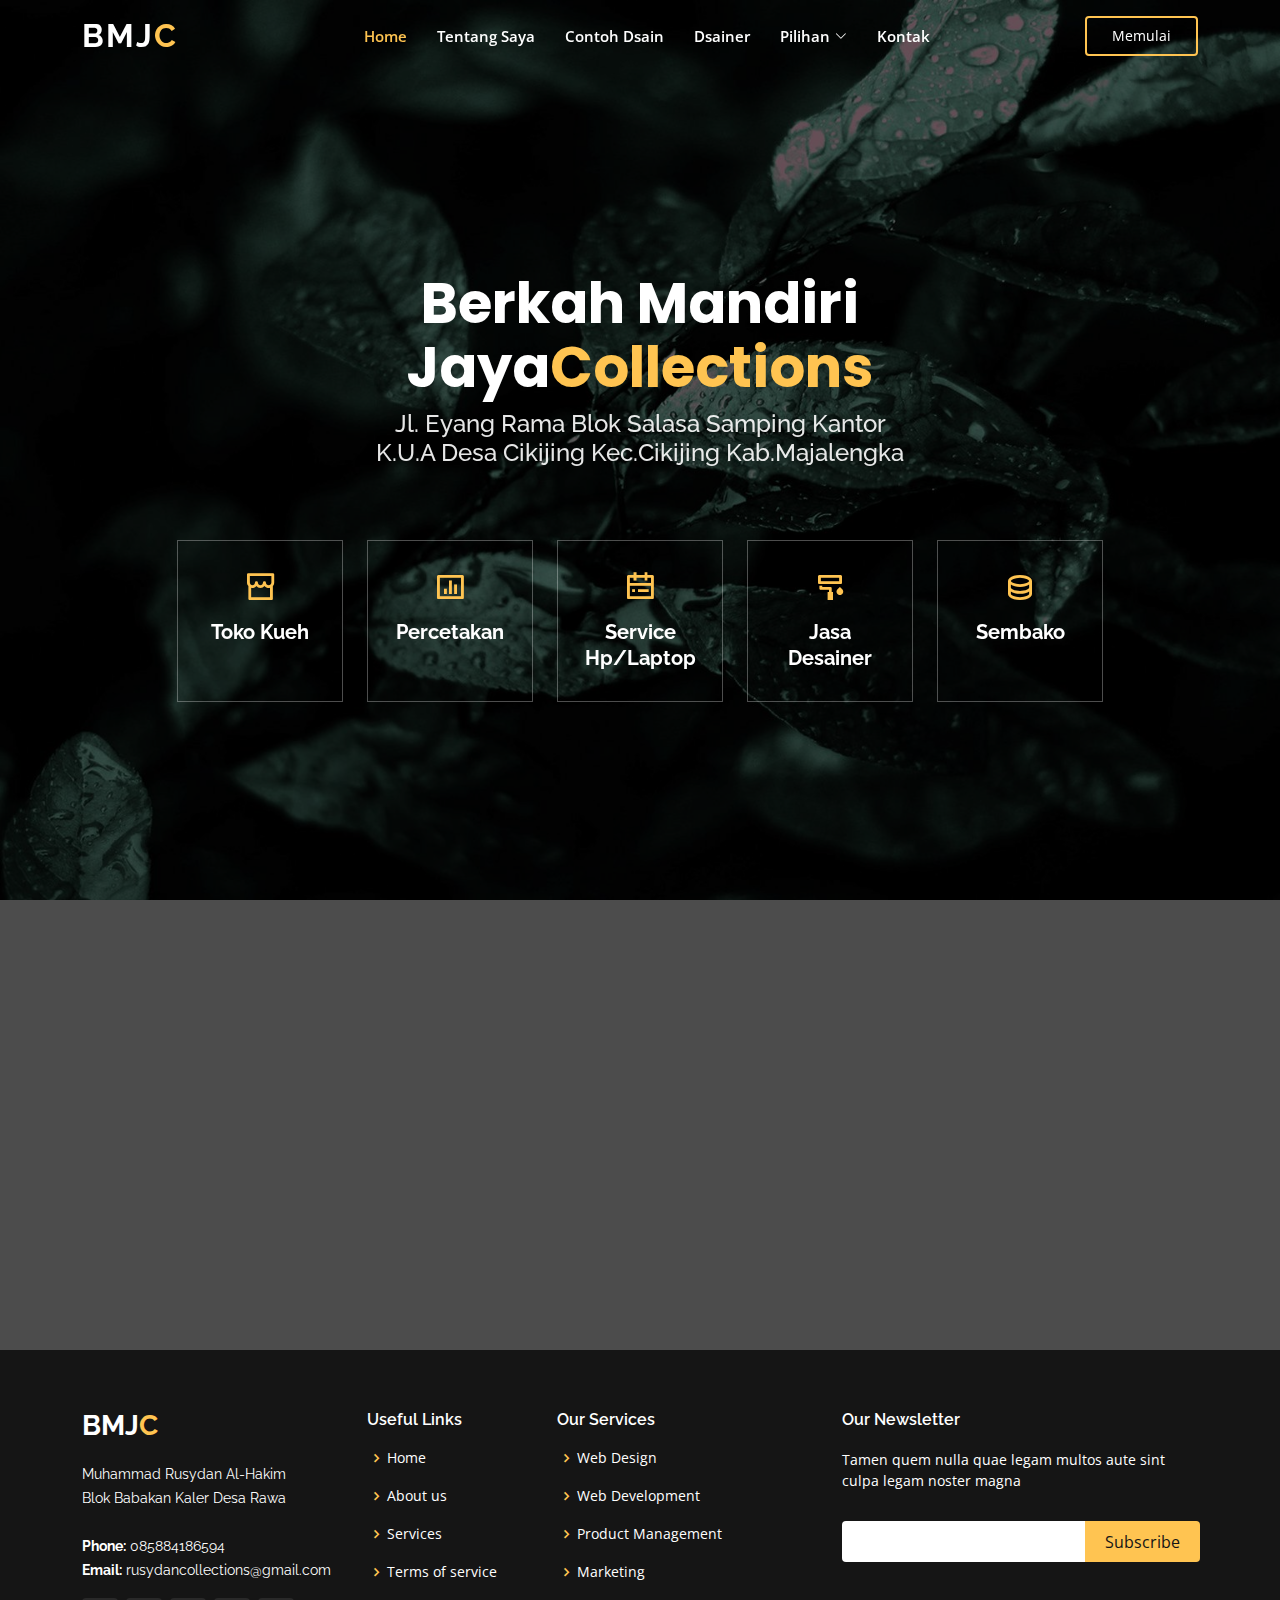
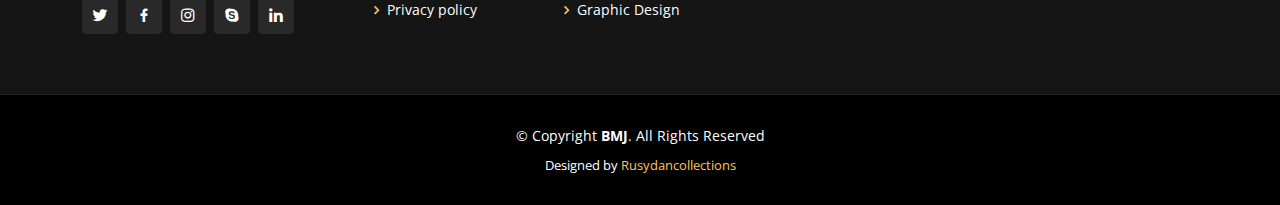
==== index.html @ 7a4e656d "j" ====
<!DOCTYPE html>
<html lang="en">

<head>
  <meta charset="utf-8">
  <meta content="width=device-width, initial-scale=1.0" name="viewport">

  <title>Rusydancollections</title>
  <meta content="" name="description">
  <meta content="" name="keywords">

  <!-- Favicons -->
  <link href="assets/img/favicon.png" rel="icon">
  <link href="assets/img/apple-touch-icon.png" rel="apple-touch-icon">

  <!-- Google Fonts -->
  <link href="https://fonts.googleapis.com/css?family=Open+Sans:300,300i,400,400i,600,600i,700,700i|Raleway:300,300i,400,400i,500,500i,600,600i,700,700i|Poppins:300,300i,400,400i,500,500i,600,600i,700,700i" rel="stylesheet">

  <!-- Vendor CSS Files -->
  <link href="assets/vendor/aos/aos.css" rel="stylesheet">
  <link href="assets/vendor/bootstrap/css/bootstrap.min.css" rel="stylesheet">
  <link href="assets/vendor/bootstrap-icons/bootstrap-icons.css" rel="stylesheet">
  <link href="assets/vendor/boxicons/css/boxicons.min.css" rel="stylesheet">
  <link href="assets/vendor/glightbox/css/glightbox.min.css" rel="stylesheet">
  <link href="assets/vendor/remixicon/remixicon.css" rel="stylesheet">
  <link href="assets/vendor/swiper/swiper-bundle.min.css" rel="stylesheet">

  <!-- Template Main CSS File -->
  <link href="assets/css/style.css" rel="stylesheet">

  <!-- =======================================================
  * Template Name: Gp - v4.7.0
  * Template URL: https://bootstrapmade.com/gp-free-multipurpose-html-bootstrap-template/
  * Author: BootstrapMade.com
  * License: https://bootstrapmade.com/license/
  ======================================================== -->
</head>

<body>

  <!-- ======= Header ======= -->
  <header id="header" class="fixed-top ">
    <div class="container d-flex align-items-center justify-content-lg-between">

      <h1 class="logo me-auto me-lg-0"><a href="index.html">BMJ<span>C</span></a></h1>
      <!-- Uncomment below if you prefer to use an image logo -->
      <!-- <a href="index.html" class="logo me-auto me-lg-0"><img src="assets/img/logo.png" alt="" class="img-fluid"></a>-->

      <nav id="navbar" class="navbar order-last order-lg-0">
        <ul>
          <li><a class="nav-link scrollto active" href="#hero">Home</a></li>
          <li><a class="nav-link scrollto" href="#about">Tentang Saya</a></li>
          <li><a class="nav-link scrollto " href="#portfolio">Contoh Dsain</a></li>
          <li><a class="nav-link scrollto" href="#team">Dsainer</a></li>
          <li class="dropdown"><a href="#"><span>Pilihan</span> <i class="bi bi-chevron-down"></i></a>
            <ul>
              <li><a href="#">Drop Down 1</a></li>
              <li class="dropdown"><a href="#"><span>Deep Drop Down</span> <i class="bi bi-chevron-right"></i></a>
                <ul>
                  <li><a href="#">Deep Drop Down 1</a></li>
                  <li><a href="#">Deep Drop Down 2</a></li>
                  <li><a href="#">Deep Drop Down 3</a></li>
                  <li><a href="#">Deep Drop Down 4</a></li>
                  <li><a href="#">Deep Drop Down 5</a></li>
                </ul>
              </li>
              <li><a href="#">Drop Down 2</a></li>
              <li><a href="#">Drop Down 3</a></li>
              <li><a href="#">Drop Down 4</a></li>
            </ul>
          </li>
          <li><a class="nav-link scrollto" href="#contact">Kontak</a></li>
        </ul>
        <i class="bi bi-list mobile-nav-toggle"></i>
      </nav><!-- .navbar -->
      
      <a href="#about" class="get-started-btn scrollto">Memulai</a>
      

    </div>
  </header><!-- End Header -->

  <!-- ======= Hero Section ======= -->
  <section id="hero" class="d-flex align-items-center justify-content-center">
    <div class="container" data-aos="fade-up">

      <div class="row justify-content-center" data-aos="fade-up" data-aos-delay="150">
        <div class="col-xl-6 col-lg-8">
          <h1>Berkah Mandiri Jaya<span>Collections</span></h1>
          <h2>Jl. Eyang Rama Blok Salasa Samping Kantor K.U.A Desa Cikijing Kec.Cikijing Kab.Majalengka</h2>
        </div>
      </div>

      <div class="row gy-4 mt-5 justify-content-center" data-aos="zoom-in" data-aos-delay="250">
        <div class="col-xl-2 col-md-4">
          <div class="icon-box">
            <i class="ri-store-line"></i>
            <h3><a href="https://muhammadrusydan.github.io/bmjs/">Toko Kueh</a></h3>
          </div>
        </div>
        <div class="col-xl-2 col-md-4">
          <div class="icon-box">
            <i class="ri-bar-chart-box-line"></i>
            <h3><a href="percetakan/index.html">Percetakan</a></h3>
          </div>
        </div>
        <div class="col-xl-2 col-md-4">
          <div class="icon-box">
            <i class="ri-calendar-todo-line"></i>
            <h3><a href="">Service Hp/Laptop</a></h3>
          </div>
        </div>
        <div class="col-xl-2 col-md-4">
          <div class="icon-box">
            <i class="ri-paint-brush-line"></i>
            <h3><a href="https://wa.me/6285884186594?text=Nama%3A%0AAlamat%3A">Jasa Desainer</a></h3>
          </div>
        </div>
        <div class="col-xl-2 col-md-4">
          <div class="icon-box">
            <i class="ri-database-2-line"></i>
            <h3><a href="">Sembako</a></h3>
          </div>
        </div>
      </div>

    </div>
  </section><!-- End Hero -->

  <main id="main">


 <!-- ======= Tentang Saya ======= -->
   
<!-- ======= Kata Mutiara ======= -->
<section id="testimonials" class="testimonials">
  <div class="container" data-aos="zoom-in">

    <div class="testimonials-slider swiper" data-aos="fade-up" data-aos-delay="100">
      <div class="swiper-wrapper">

        <div class="swiper-slide">
          <div class="testimonial-item">
            <img src="assets/img/testimonials/testimonials-1.jpg" class="testimonial-img" alt="">
            <h3>Muhammad Rusydan</h3>
            <h4>Entrepreneur &amp; Founder</h4>
            <p>
              <i class="bx bxs-quote-alt-left quote-icon-left"></i>
              Sebuah PERMATA tidak dapat di poles tanpa gesekan.Demikian pula hidup kita,tidak akan sukses tanpa TANTANGAN
              <i class="bx bxs-quote-alt-right quote-icon-right"></i>
            </p>
          </div>
        </div><!-- End testimonial item -->

       


       

        <div class="swiper-slide">
          <div class="testimonial-item">
            <img src="assets/img/testimonials/testimonials-5.jpg" class="testimonial-img" alt="">
            <h3>Irma Ramdani</h3>
            <h4>Dsigner</h4>
            <p>
              <i class="bx bxs-quote-alt-left quote-icon-left"></i>
              Hidup ini adalah perjalanan yang panjang di dalam waktu yang sempit, isilah dengan perjuangan yang membanggakan, dan hargai dengan ketulusan
              <i class="bx bxs-quote-alt-right quote-icon-right"></i>
            </p>
          </div>
        </div><!-- End testimonial item -->
      </div>
      <div class="swiper-pagination"></div>
    </div>

  </div>
</section><!-- End Testimonials Section -->




 
  <!-- ======= Footer ======= -->
  <footer id="footer">
    <div class="footer-top">
      <div class="container">
        <div class="row">

          <div class="col-lg-3 col-md-6">
            <div class="footer-info">
              <h3>BMJ<span>C</span></h3>
              <p>
                Muhammad Rusydan Al-Hakim <br>
                Blok Babakan Kaler Desa Rawa<br><br>
                <strong>Phone:</strong> 085884186594<br>
                <strong>Email:</strong> rusydancollections@gmail.com<br>
              </p>
              <div class="social-links mt-3">
                <a href="#" class="twitter"><i class="bx bxl-twitter"></i></a>
                <a href="#" class="facebook"><i class="bx bxl-facebook"></i></a>
                <a href="#" class="instagram"><i class="bx bxl-instagram"></i></a>
                <a href="#" class="google-plus"><i class="bx bxl-skype"></i></a>
                <a href="#" class="linkedin"><i class="bx bxl-linkedin"></i></a>
              </div>
            </div>
          </div>

          <div class="col-lg-2 col-md-6 footer-links">
            <h4>Useful Links</h4>
            <ul>
              <li><i class="bx bx-chevron-right"></i> <a href="#">Home</a></li>
              <li><i class="bx bx-chevron-right"></i> <a href="#">About us</a></li>
              <li><i class="bx bx-chevron-right"></i> <a href="#">Services</a></li>
              <li><i class="bx bx-chevron-right"></i> <a href="#">Terms of service</a></li>
              <li><i class="bx bx-chevron-right"></i> <a href="#">Privacy policy</a></li>
            </ul>
          </div>

          <div class="col-lg-3 col-md-6 footer-links">
            <h4>Our Services</h4>
            <ul>
              <li><i class="bx bx-chevron-right"></i> <a href="#">Web Design</a></li>
              <li><i class="bx bx-chevron-right"></i> <a href="#">Web Development</a></li>
              <li><i class="bx bx-chevron-right"></i> <a href="#">Product Management</a></li>
              <li><i class="bx bx-chevron-right"></i> <a href="#">Marketing</a></li>
              <li><i class="bx bx-chevron-right"></i> <a href="#">Graphic Design</a></li>
            </ul>
          </div>

          <div class="col-lg-4 col-md-6 footer-newsletter">
            <h4>Our Newsletter</h4>
            <p>Tamen quem nulla quae legam multos aute sint culpa legam noster magna</p>
            <form action="" method="post">
              <input type="email" name="email"><input type="submit" value="Subscribe">
            </form>

          </div>

        </div>
      </div>
    </div>

    <div class="container">
      <div class="copyright">
        &copy; Copyright <strong><span>BMJ</span></strong>. All Rights Reserved
      </div>
      <div class="credits">
        <!-- All the links in the footer should remain intact. -->
        <!-- You can delete the links only if you purchased the pro version. -->
        <!-- Licensing information: https://bootstrapmade.com/license/ -->
        <!-- Purchase the pro version with working PHP/AJAX contact form: https://bootstrapmade.com/gp-free-multipurpose-html-bootstrap-template/ -->
        Designed by <a href="https://wa.me/6285884186594">Rusydancollections</a>
      </div>
    </div>
  </footer><!-- End Footer -->

  <div id="preloader"></div>
  <a href="#" class="back-to-top d-flex align-items-center justify-content-center"><i class="bi bi-arrow-up-short"></i></a>

  <!-- Vendor JS Files -->
  <script src="assets/vendor/purecounter/purecounter.js"></script>
  <script src="assets/vendor/aos/aos.js"></script>
  <script src="assets/vendor/bootstrap/js/bootstrap.bundle.min.js"></script>
  <script src="assets/vendor/glightbox/js/glightbox.min.js"></script>
  <script src="assets/vendor/isotope-layout/isotope.pkgd.min.js"></script>
  <script src="assets/vendor/swiper/swiper-bundle.min.js"></script>
  <script src="assets/vendor/php-email-form/validate.js"></script>

  <!-- Template Main JS File -->
  <script src="assets/js/main.js"></script>

</body>

</html>
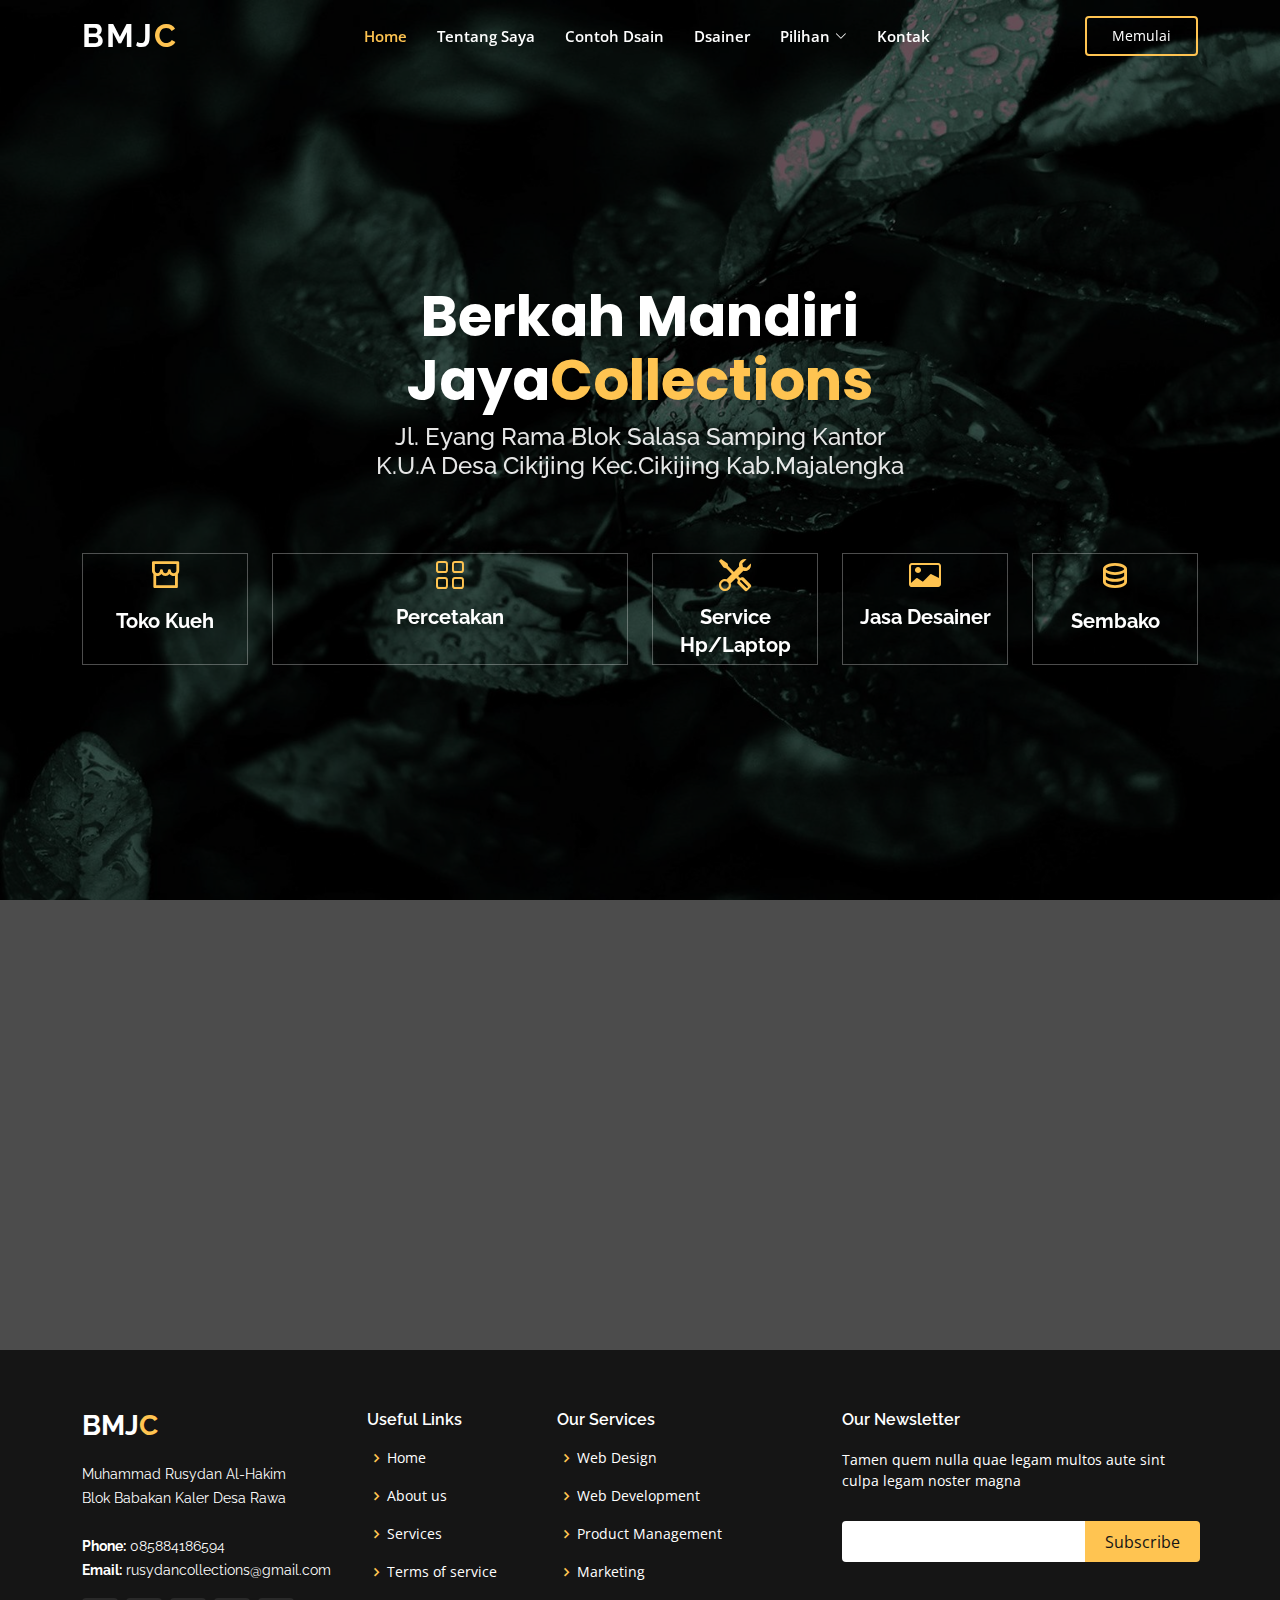
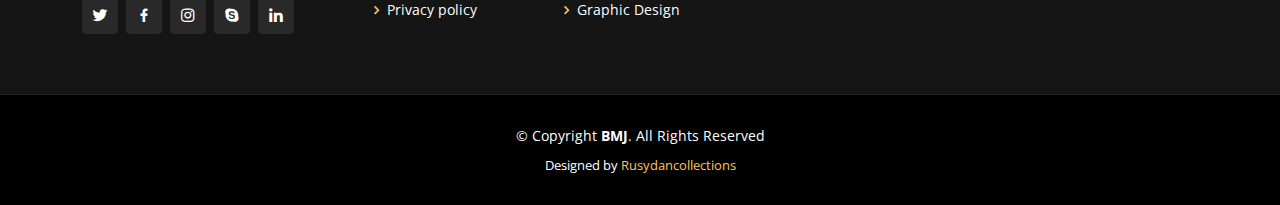
==== commit 96ae080f: "s" ====
--- a/index.html
+++ b/index.html
@@ -95,25 +95,25 @@
         <div class="col-xl-2 col-md-4">
           <div class="icon-box">
             <i class="ri-store-line"></i>
-            <h3><a href="https://muhammadrusydan.github.io/bmjs/">Toko Kueh</a></h3>
-          </div>
-        </div>
-        <div class="col-xl-2 col-md-4">
-          <div class="icon-box">
-            <i class="ri-bar-chart-box-line"></i>
-            <h3><a href="percetakan/index.html">Percetakan</a></h3>
-          </div>
-        </div>
-        <div class="col-xl-2 col-md-4">
-          <div class="icon-box">
-            <i class="ri-calendar-todo-line"></i>
+            <h3><a href="tokokueh/index.html">Toko Kueh</a></h3>
+          </div>
+        </div>
+        <div class="col-xl-4 col-md-4">
+          <div class="icon-box">
+            <i class="bi bi-grid"></i>
+            <h3><a href="data/index.html">Percetakan</a></h3>
+          </div>
+        </div>
+        <div class="col-xl-2 col-md-4">
+          <div class="icon-box">
+            <i class="bi bi-tools"></i>
             <h3><a href="">Service Hp/Laptop</a></h3>
           </div>
         </div>
         <div class="col-xl-2 col-md-4">
           <div class="icon-box">
-            <i class="ri-paint-brush-line"></i>
-            <h3><a href="https://wa.me/6285884186594?text=Nama%3A%0AAlamat%3A">Jasa Desainer</a></h3>
+            <i class="bi bi-card-image"></i>
+            <h3><a href="">Jasa Desainer</a></h3>
           </div>
         </div>
         <div class="col-xl-2 col-md-4">
--- a/assets/css/style.css
+++ b/assets/css/style.css
@@ -370,7 +370,7 @@
 }
 #hero .container {
   position: relative;
-  padding-top: 74px;
+  padding-top: 50px;
   text-align: center;
 }
 #hero h1 {
@@ -390,7 +390,7 @@
   font-size: 24px;
 }
 #hero .icon-box {
-  padding: 30px 20px;
+  padding: 5px 0px;
   transition: ease-in-out 0.3s;
   border: 1px solid rgba(255, 255, 255, 0.3);
   height: 100%;
@@ -405,9 +405,9 @@
   font-weight: 700;
   margin: 10px 0 0 0;
   padding: 0;
-  line-height: 1;
+  line-height: 2;
   font-size: 20px;
-  line-height: 26px;
+  line-height: 28px;
 }
 #hero .icon-box h3 a {
   color: #fff;
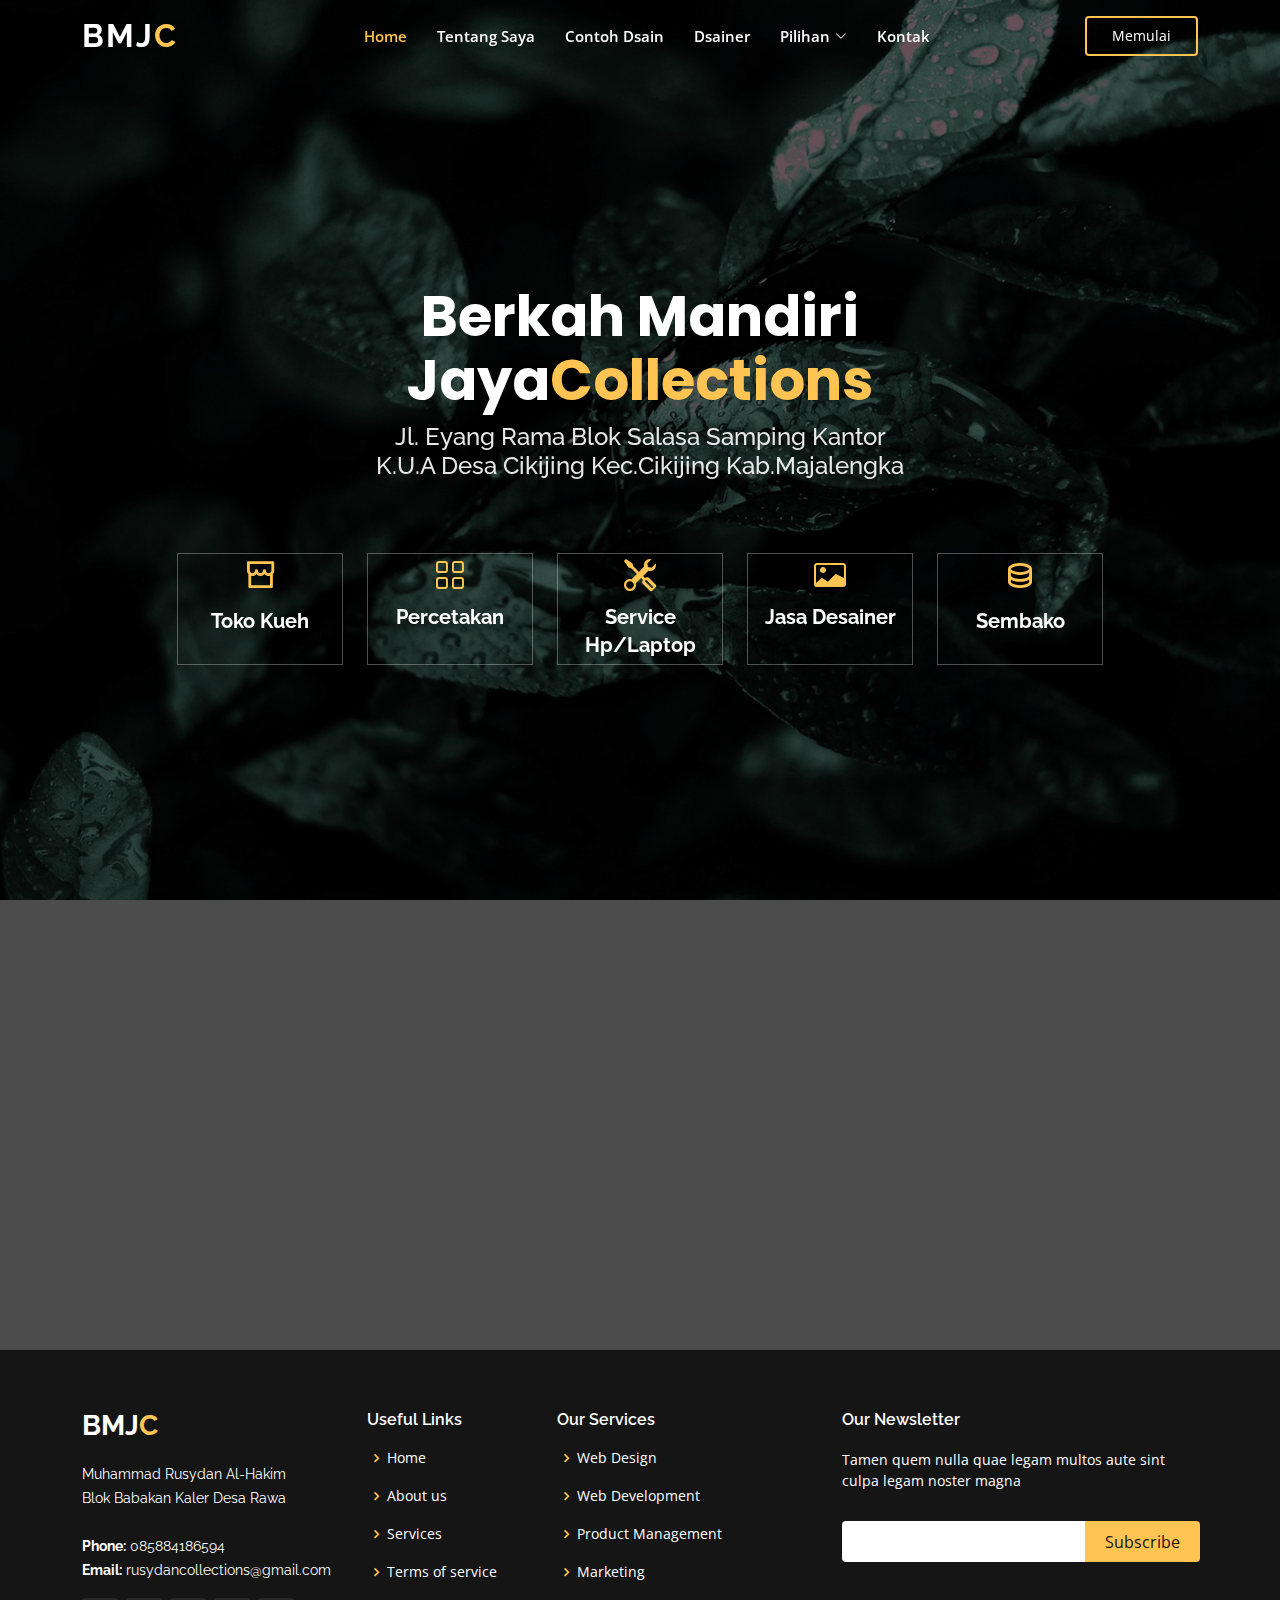
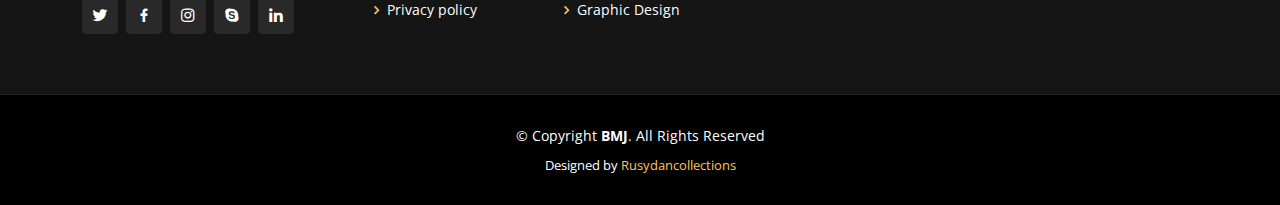
==== commit ff67839a: "s" ====
--- a/index.html
+++ b/index.html
@@ -98,7 +98,7 @@
             <h3><a href="tokokueh/index.html">Toko Kueh</a></h3>
           </div>
         </div>
-        <div class="col-xl-4 col-md-4">
+        <div class="col-xl-2 col-md-4">
           <div class="icon-box">
             <i class="bi bi-grid"></i>
             <h3><a href="data/index.html">Percetakan</a></h3>
@@ -216,6 +216,14 @@
             </ul>
           </div>
 
+
+
+
+
+
+
+
+          
           <div class="col-lg-3 col-md-6 footer-links">
             <h4>Our Services</h4>
             <ul>
